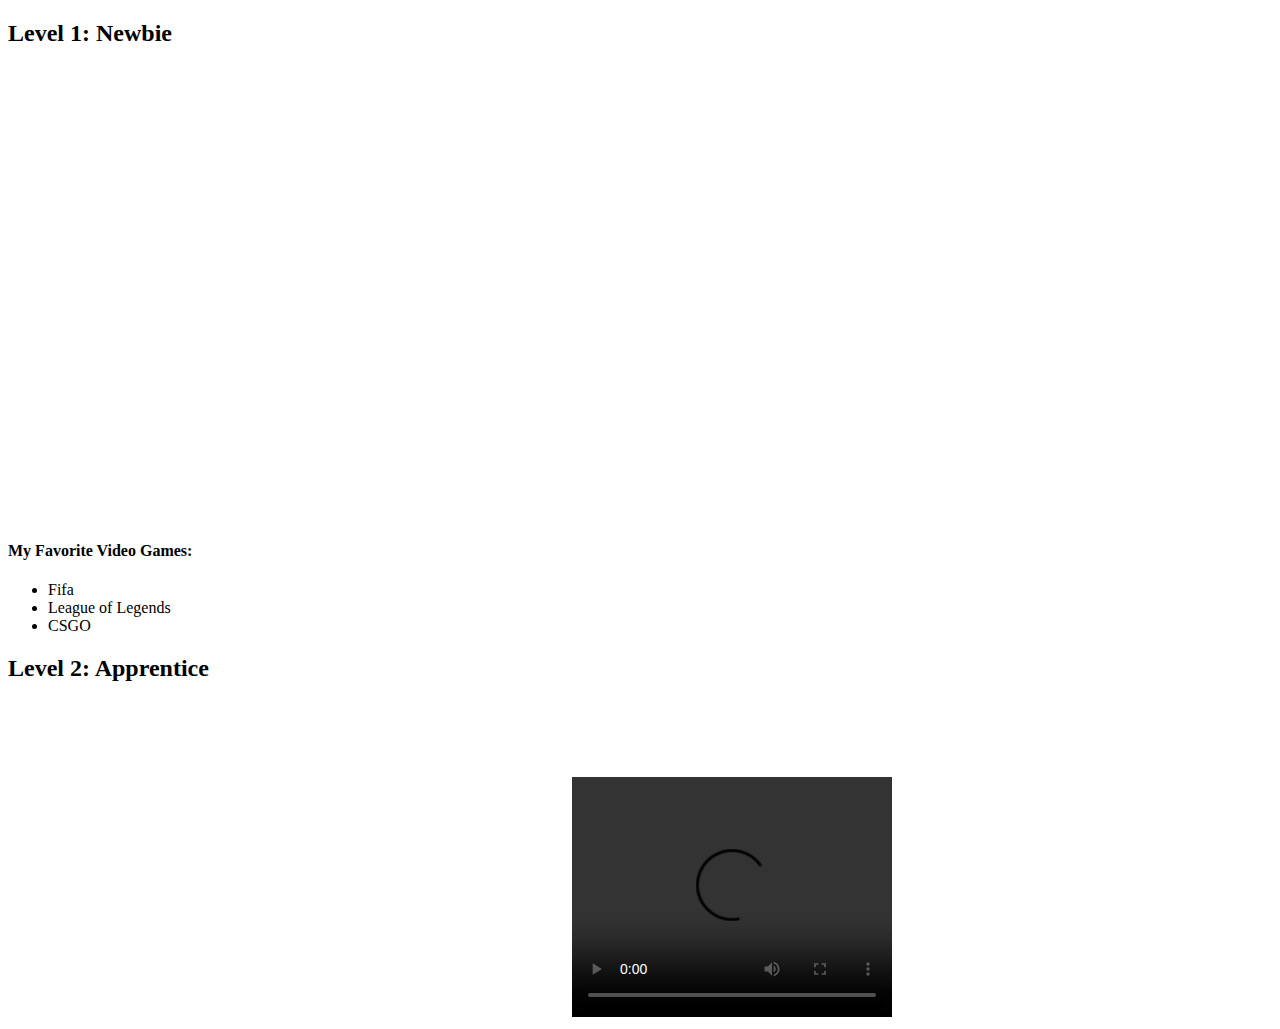
==== embeddingOriginalWork.html @ e3b46f82 "Add files via upload" ====
<!DOCTYPE html>
<html>
    <head>
        <title>Original Work</title>
    </head>
    <body>
        <h2>Level 1: Newbie</h2>
        <iframe width="560" height="315" src="https://www.youtube.com/embed/16_J6Trw4yE" frameborder="0" allow="autoplay; encrypted-media" allowfullscreen></iframe>
        <iframe src="https://www.google.com/maps/embed?pb=!1m18!1m12!1m3!1d52791.72905364431!2d-118.23548949052582!3d34.210682024007646!2m3!1f0!2f0!3f0!3m2!1i1024!2i768!4f13.1!3m3!1m2!1s0x80c2e9e1a4d3c011%3A0xf5e3f136c08751d6!2sLa+Ca%C3%B1ada+Flintridge%2C+CA+91011!5e0!3m2!1sen!2sus!4v1538698366711" width="600" height="450" frameborder="0" style="border:0" allowfullscreen></iframe>
        <h4>My Favorite Video Games:</h4>
        <ul>
            <li>Fifa</li>
            <li>League of Legends</li>
            <li>CSGO</li>
        </ul>
        <h2>Level 2: Apprentice</h2>
        <iframe width="560" height="315" src="https://www.youtube.com/embed/16_J6Trw4yE?start=180" frameborder="0" allow="autoplay; encrypted-media" allowfullscreen></iframe>
        <video width="320" height="240" controls>
            <source src="WIN_20181004_17_32_28_Pro.mp4" type="video/mp4">
        </video>

    </body>
</html>
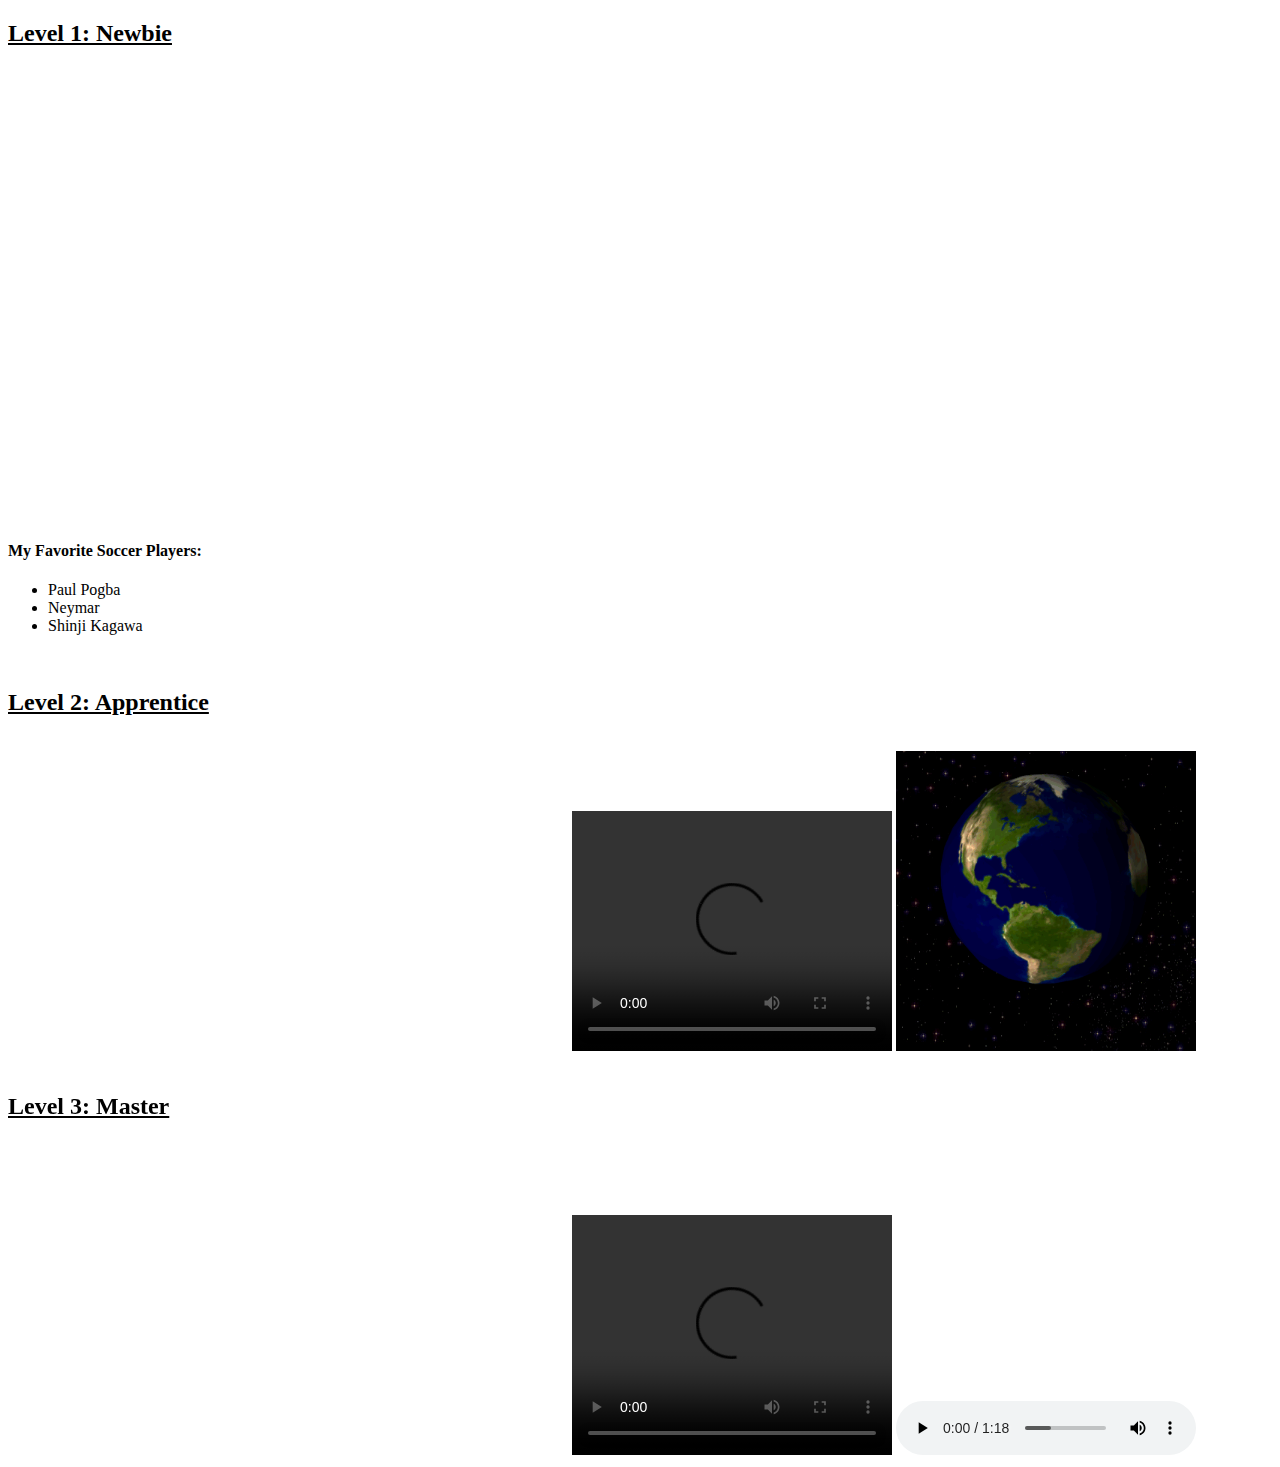
==== commit b19eb978: "Add files via upload" ====
--- a/embeddingOriginalWork.html
+++ b/embeddingOriginalWork.html
@@ -4,20 +4,34 @@
         <title>Original Work</title>
     </head>
     <body>
-        <h2>Level 1: Newbie</h2>
+        <h2><u>Level 1: Newbie</u></h2>
         <iframe width="560" height="315" src="https://www.youtube.com/embed/16_J6Trw4yE" frameborder="0" allow="autoplay; encrypted-media" allowfullscreen></iframe>
         <iframe src="https://www.google.com/maps/embed?pb=!1m18!1m12!1m3!1d52791.72905364431!2d-118.23548949052582!3d34.210682024007646!2m3!1f0!2f0!3f0!3m2!1i1024!2i768!4f13.1!3m3!1m2!1s0x80c2e9e1a4d3c011%3A0xf5e3f136c08751d6!2sLa+Ca%C3%B1ada+Flintridge%2C+CA+91011!5e0!3m2!1sen!2sus!4v1538698366711" width="600" height="450" frameborder="0" style="border:0" allowfullscreen></iframe>
-        <h4>My Favorite Video Games:</h4>
+        <h4>My Favorite Soccer Players:</h4>
         <ul>
-            <li>Fifa</li>
-            <li>League of Legends</li>
-            <li>CSGO</li>
+            <li>Paul Pogba</li>
+            <li>Neymar</li>
+            <li>Shinji Kagawa</li>
         </ul>
-        <h2>Level 2: Apprentice</h2>
+    <br>
+        <h2><u>Level 2: Apprentice</u></h2>
         <iframe width="560" height="315" src="https://www.youtube.com/embed/16_J6Trw4yE?start=180" frameborder="0" allow="autoplay; encrypted-media" allowfullscreen></iframe>
         <video width="320" height="240" controls>
             <source src="WIN_20181004_17_32_28_Pro.mp4" type="video/mp4">
         </video>
-
+        <object width="300" height="300" data="Rotating_earth_(large).gif"></object>
+        </body>
+        </html>
+    <br>
+    <br>
+        <h2><u>Level 3: Master</u></h2>
+        <iframe width="560" height="315" src="https://www.youtube.com/embed/16_J6Trw4yE?start=180&cc_load_policy=0&rel=0&autoplay=1&color=white" frameborder="0" allow="autoplay; encrypted-media" allowfullscreen></iframe>
+        <video width="320" height="240" controls>
+                <source src="WIN_20181004_17_32_28_Pro.mp4" type="video/mp4">
+        </video>
+        <audio controls>
+            <source src="10a Upbeat Jazz Intro (Versions 1-4).mp3" type="audio/mp3">
+        </audio>
+        <object width="1000" height="800" data="https://www.washington.edu/"></object>
     </body>
 </html>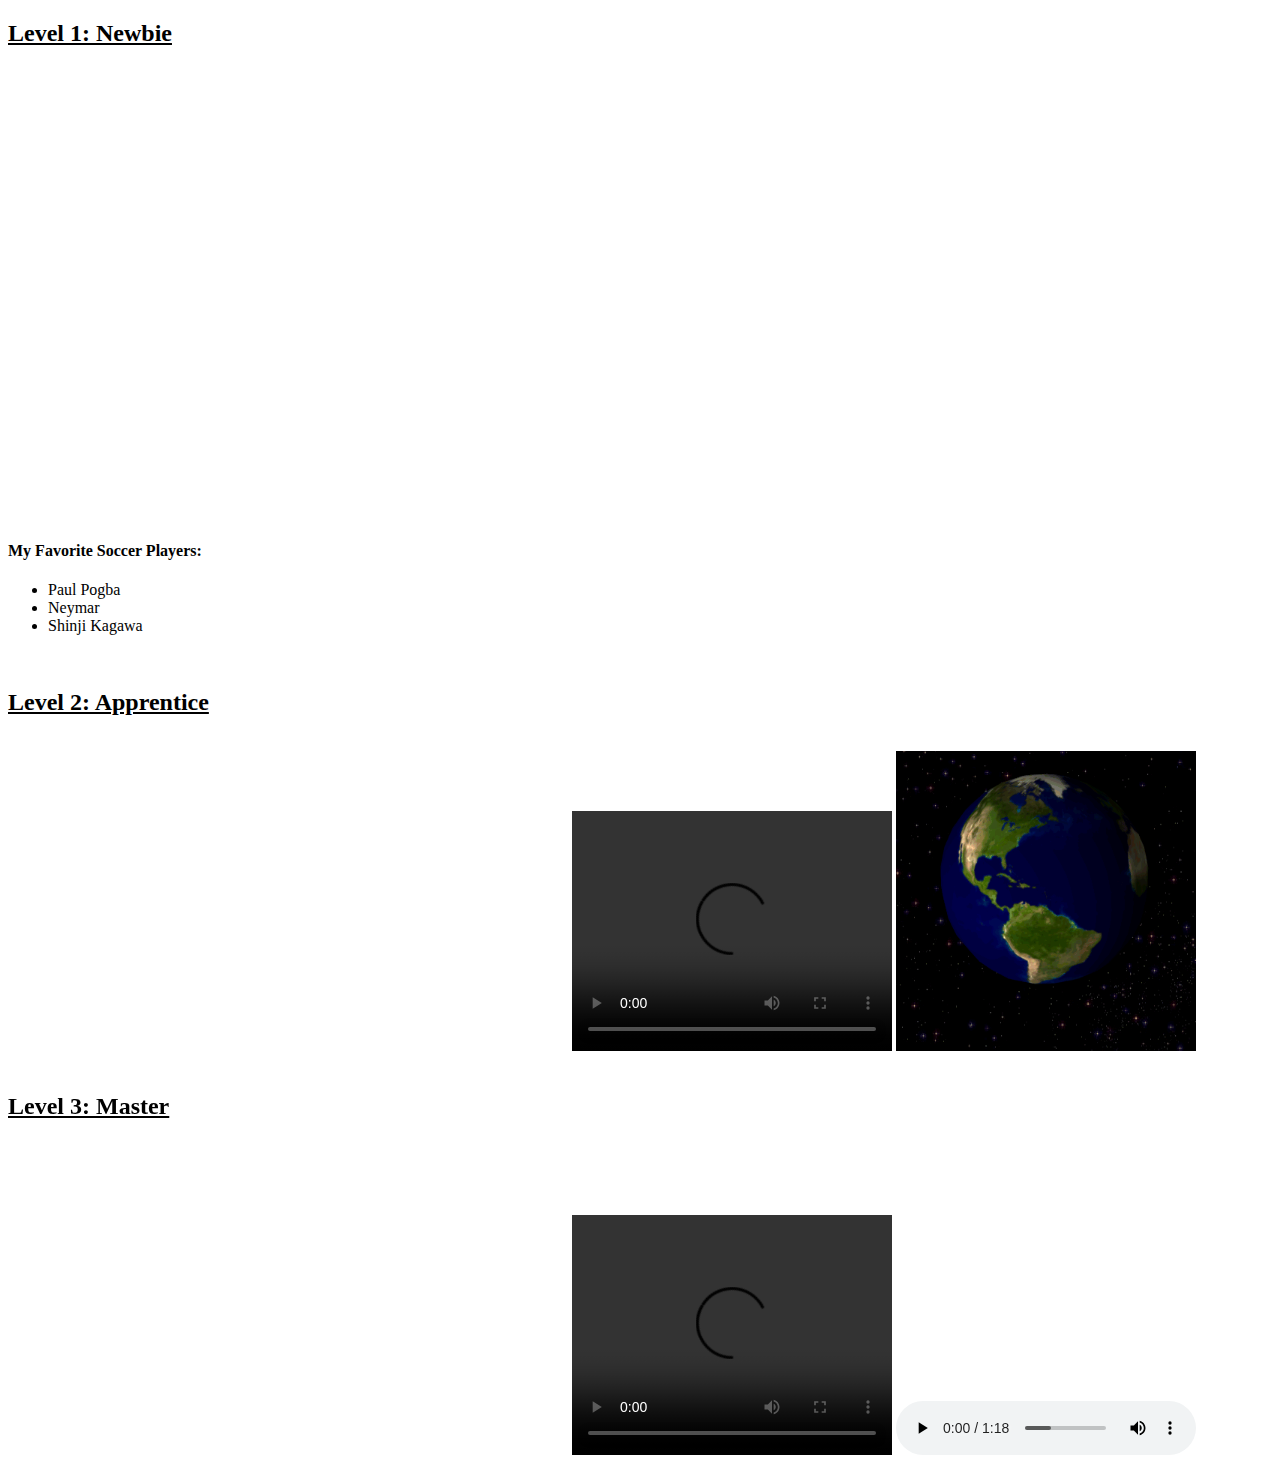
==== commit 7b58f266: "Add files via upload" ====
--- a/embeddingOriginalWork.html
+++ b/embeddingOriginalWork.html
@@ -32,6 +32,6 @@
         <audio controls>
             <source src="10a Upbeat Jazz Intro (Versions 1-4).mp3" type="audio/mp3">
         </audio>
-        <object width="1000" height="800" data="https://www.washington.edu/"></object>
+        <object width="1000" height="800" data="http://www.espn.com/"></object>
     </body>
 </html>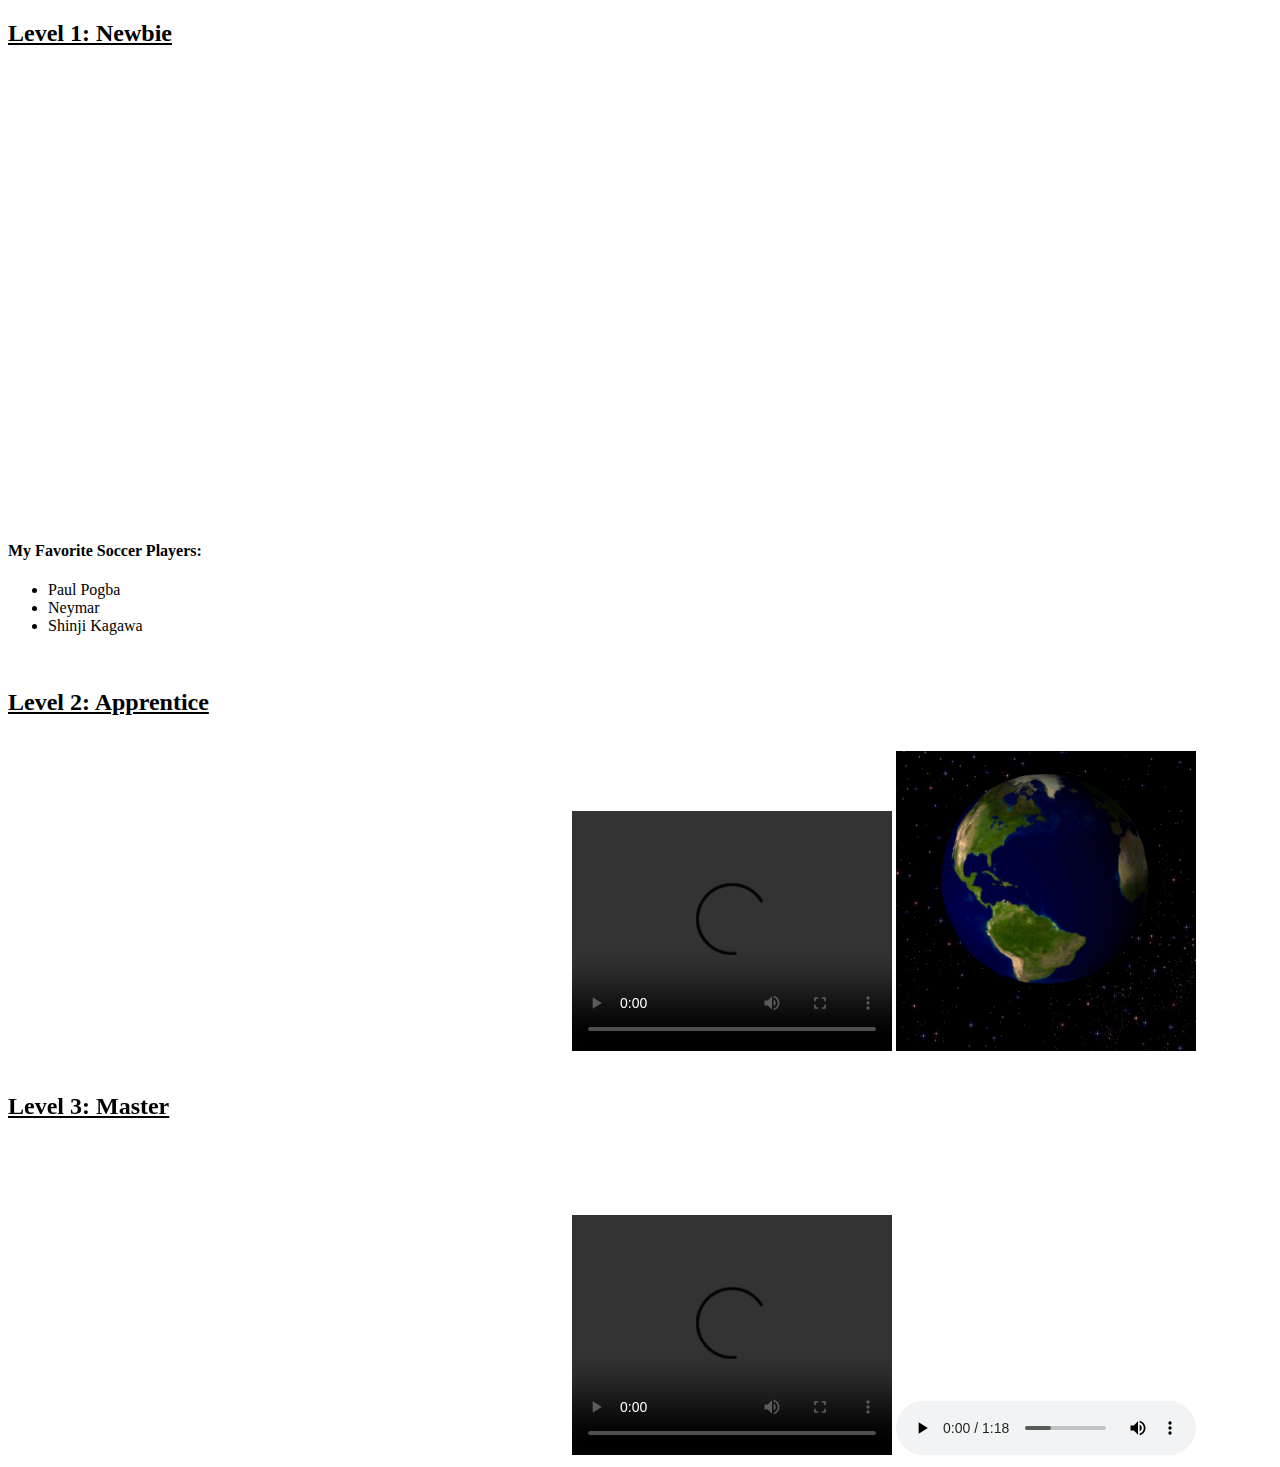
==== commit 6f48e2e8: "Add files via upload" ====
--- a/embeddingOriginalWork.html
+++ b/embeddingOriginalWork.html
@@ -32,6 +32,6 @@
         <audio controls>
             <source src="10a Upbeat Jazz Intro (Versions 1-4).mp3" type="audio/mp3">
         </audio>
-        <object width="1000" height="800" data="http://www.espn.com/"></object>
+        <object width="1000" height="800" data="https://www.washington.edu/"></object>
     </body>
 </html>